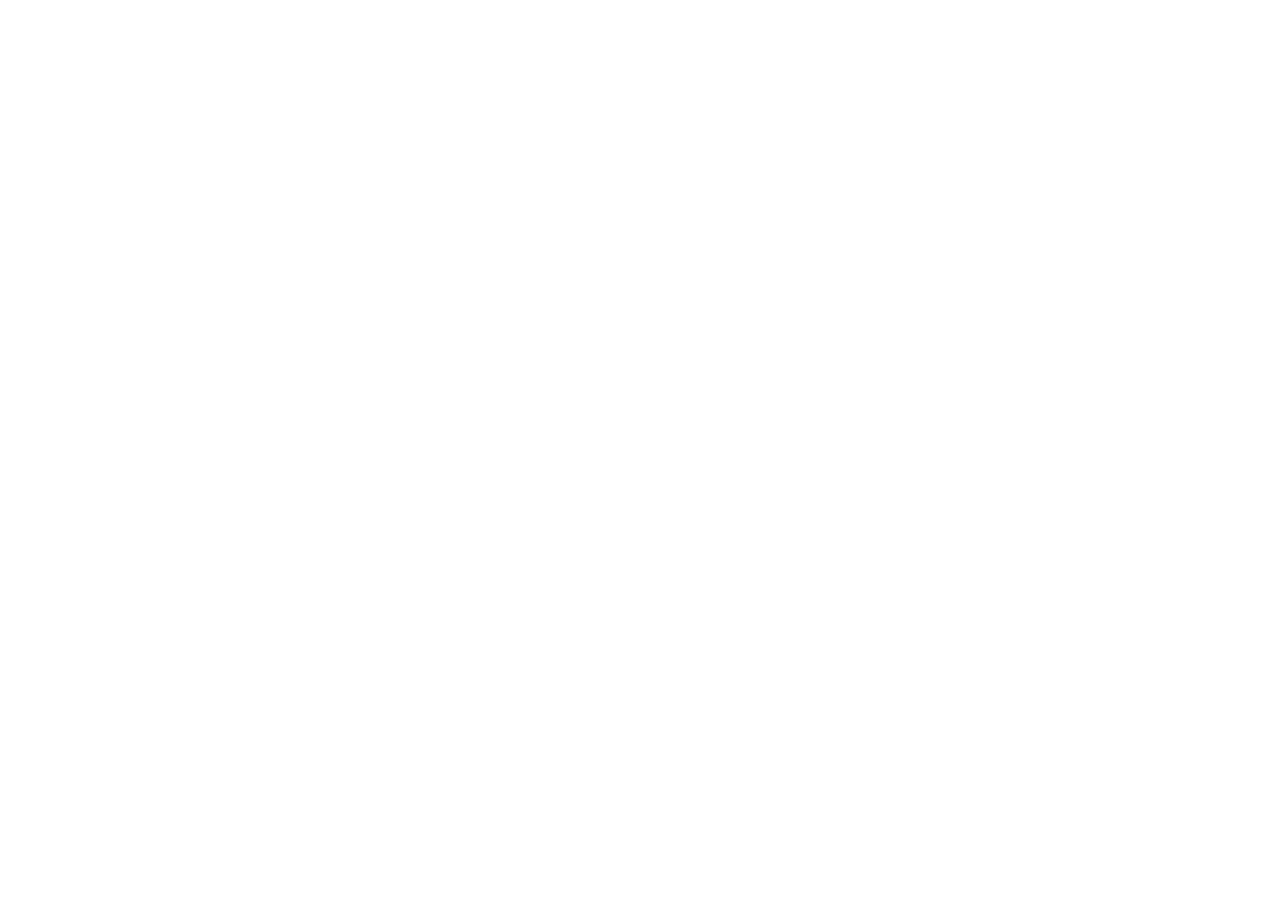
==== index.html @ c8160be0 "I just created git repository" ====
<!DOCTYPE html>
<html lang="en">
<head>
    <meta charset="UTF-8">
    <meta name="viewport" content="width=device-width, initial-scale=1.0">
    <title>Document</title>
</head>
<body>
    

    <script src="main.js"></script>
</body>
</html>
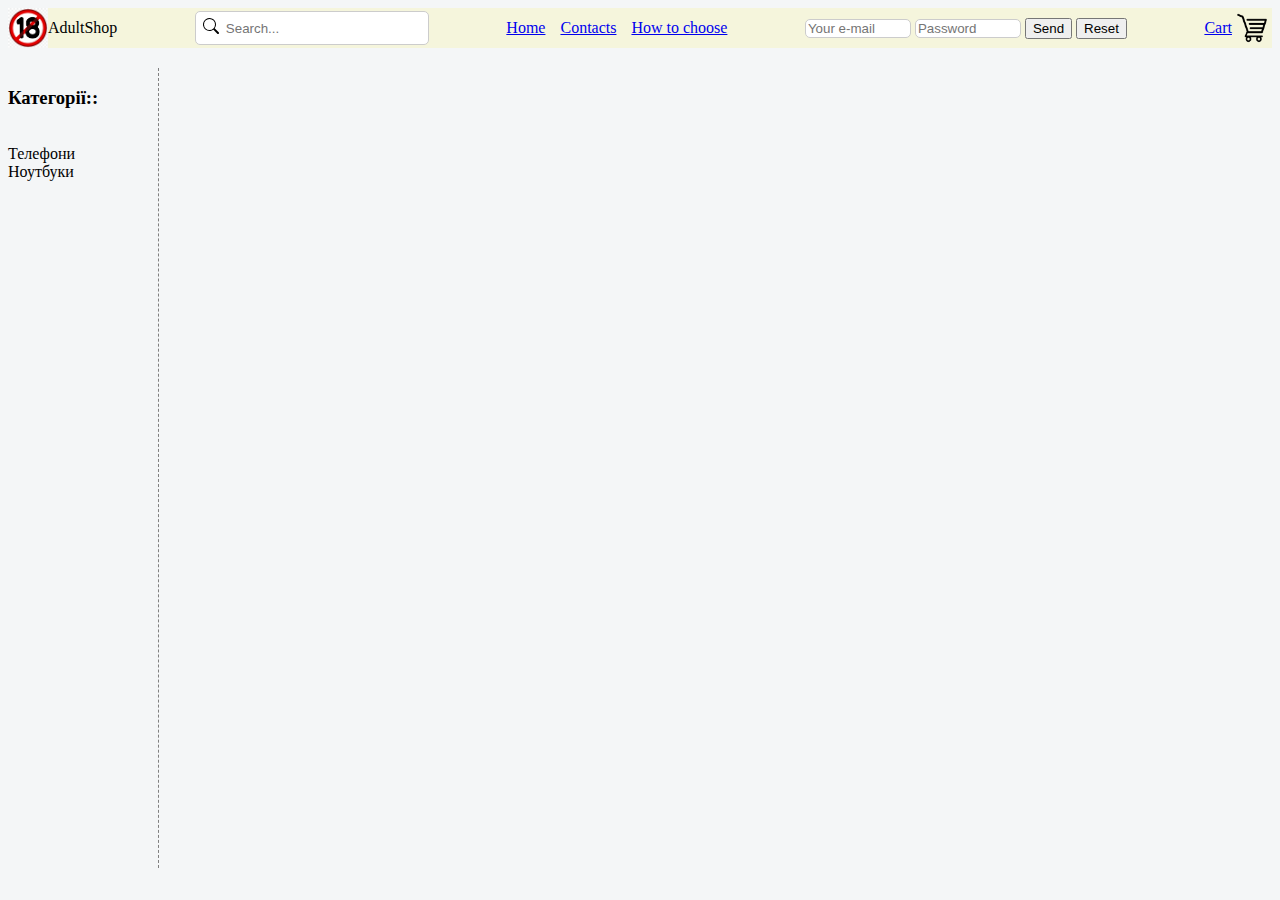
==== commit 03e84ce0: "Second attempt" ====
--- a/index.html
+++ b/index.html
@@ -3,11 +3,91 @@
 <head>
     <meta charset="UTF-8">
     <meta name="viewport" content="width=device-width, initial-scale=1.0">
-    <title>Document</title>
+    <link rel="stylesheet" href="styles/styles.css">
+    <link rel="stylesheet" href="styles/styles_slider.css">
+    <title>WebShop</title>
 </head>
 <body>
+    <div class="notification hidden"></div>
+
+    <header>
+        <div class="logo">
+        <img src="./img/icons/logo.png" alt="">
+        <div>AdultShop</div>
+    </div>
+    <div class="input-container">
+        <input type="text" placeholder="Search...">
+        <span class="icon"><svg xmlns="http://www.w3.org/2000/svg" width="16" height="16" fill="black" class="bi bi-search" viewBox="0 0 16 16">
+            <path d="M11.742 10.344a6.5 6.5 0 1 0-1.397 1.398h-.001c.03.04.062.078.098.115l3.85 3.85a1 1 0 0 0 1.415-1.414l-3.85-3.85a1.007 1.007 0 0 0-.115-.099zM12 6.5a5.5 5.5 0 1 1-11 0 5.5 5.5 0 0 1 11 0z"/>
+          </svg></span>
+    </div>
+    <div class="header_list">
+        <div class="home"><a href="#">Home</a></div>
+        <div class="Contacts"><a href="#">Contacts</a></div>
+        <div class="articles"><a href="#">How to choose</a></div>
+    </div>
+
+  
+        <div class="login_form">
+            <form action="reg">
+                <input type="email" placeholder="Your e-mail">
+                <input type="password" placeholder="Password">
+                <button type="submit">Send</button>
+                <button type="reset">Reset</button>
+            </form>
+        </div>
+        <div class="another_header_block">
+            <div class="cart"><a href="#">Cart</a></div>
+            <img src="./img/icons/pngwing.com.png" alt="">
+        </div>
+
+    </header>
+    <div class="main">
+        <div class="categories">
+            
+        </div>
+        <div class="products"></div>
+        <div class="product_info">
+            <div class="order_form hidden">
+                <form name="order">
+                    <div>
+                        <input type="text" name="name" placeholder="Your name">
+                    </div>
+                    <div>
+                        <input type="number" name="amount" placeholder="Amount" >
+                        <span id="calculation"></span>
+                    </div>
+                    <div>
+                        <input type="text" name="phone" placeholder="Phone number">
+                    </div>
+                    <select name="city">
+                        <option value="-1">Select your city</option>
+                        <option value="KOZ">Koziatyn</option>
+                        <option value="IRP">Irpin</option>
+                        <option value="BCH">Bucha</option>
+                        <option value="HSTML">Hostomel</option>
+                        <option value="KY">Kyiv</option>
+                        <option value="ROM">Romanivka</option>
+                        <option value="KRK">Kriukivshchyna</option>
+                        <option value="VSHN">Vyshneve</option>
+                    </select>
+                    <div> <!--Add NP adress --> </div>
+                    <div>
+                        <button type="button" id="finish_order">Order now</button>
+                    </div>
+                </form>
+            </div>
+        </div>
+    </div>
+
+   
+
+   
+
     
+    <script src="JS/shopdata.js"></script>
+    <script src="JS/slider.js"></script>
+    <script src="JS/app.js"></script>
 
-    <script src="main.js"></script>
 </body>
 </html>--- a/styles/styles.css
+++ b/styles/styles.css
@@ -0,0 +1,153 @@
+body {
+    background-color: rgba(163, 177, 189, 0.116);
+}
+
+.main {
+    display: grid;
+    grid-template-columns: 150px 0.8fr;
+    grid-template-rows: 200px 1fr;
+    grid-template-areas: 
+    "categories product_info"
+    "products  product_info"
+    ;
+    margin-top: 20px;
+    row-gap: 20px;
+}
+
+.order_form {
+    grid-area: order_form;
+    display: flex;
+    flex-direction: column;
+    gap: 5px;
+}
+
+.notification {
+    background-color: greenyellow;
+    font-weight: bold;
+    width: 500px;
+    height: 30px;
+    padding: 20px 0;
+    position: absolute;
+    z-index: 3;
+    border-radius: 20px;
+    top: 50px;
+    left: 50%;
+    transform: translate(-50%, -50%);
+    text-align: center;
+}
+
+.hidden {
+    display: none;
+}
+
+.buybtn {
+    grid-area: buebtn;
+    width: 50%;
+    max-height: 50px;
+    justify-self: center;
+}
+
+.product_info {
+    display: grid;
+    grid-area: product_info;
+    row-gap: 15px;
+    grid-template-columns: 0.3fr 0.5f ;
+     grid-template-rows: 50px 50px ;
+    grid-template-areas:
+    "product_name product_slider "
+    "product_price product_slider"
+    "product_description product_slider"
+    "buebtn product_slider"
+    "order_form product_slider"
+    "order_form product_slider"
+    ;
+    min-height: 800px;
+    gap: 10px;
+    border-left: 1px dashed gray;
+    padding-left: 20px;
+}
+
+
+
+.categories {
+    grid-area: categories;
+}
+
+.products {
+    grid-area: products;
+}
+
+.product_name {
+    grid-area: product_name;
+    justify-self: center;
+}
+
+.product_price {
+    grid-area: product_price;
+
+}
+
+.product_description {
+    grid-area: product_description;
+}
+
+header {
+    display: flex;
+    background-color: beige;
+    height: 40px;
+    justify-content: space-between;
+    align-items: center;
+}
+
+.logo{
+    display: flex;
+    align-items: center;
+}
+
+.logo img, .another_header_block img  {
+    width: 40px;
+    height: 40px;
+}
+
+.header_list {
+    display: flex;
+    gap: 15px;
+}
+
+.login_form input {
+    width: 100px;
+}
+
+.another_header_block  {
+    display: flex;
+    align-items: center;
+}
+
+.input-container {
+    position: relative;
+    display: inline-block;
+}
+
+.input-container input {
+    padding-left: 30px; 
+    width: 200px;
+    height: 30px;
+}
+
+.input-container .icon {
+    position: absolute;
+    left: 8px;
+    top: 50%;
+    transform: translateY(-50%);
+    pointer-events: none; 
+    color: gray;
+}
+
+input {
+    border-radius: 5px;
+    border: 1px solid #ccc;
+}
+
+.startpage {
+  background-color: blue;
+}--- a/styles/styles_slider.css
+++ b/styles/styles_slider.css
@@ -0,0 +1,87 @@
+.slider {
+    width: 500px;
+    display: flex;
+    
+    flex-direction: column;
+    gap: 0.5rem;
+    margin: 0 auto;
+    /* border: 1px solid gray; */
+    grid-area: product_slider;
+    
+}
+
+.slides{
+    max-width: 500px;
+    height: 600px;
+    border-radius: 20px;
+    position: relative;
+    overflow: hidden;
+}
+
+.slide{
+    position: absolute;
+    top: 0;
+    left: 0;
+    width: 100%;
+    opacity: 0;
+    transition: opacity 0.5s ease-in-out;
+    border-radius: 20px;
+}
+
+.slide.active{
+    opacity: 1;
+    transform: scale(1);
+}
+
+.slide img {
+    width: 100%;
+}
+
+.controls{
+    
+   display: flex;
+   justify-content: space-between;
+   gap: 5px;
+}
+
+.controls button {
+    background-color: beige;
+    border-radius: 20%;
+    border: 1px solid gray;
+    width: 100px;
+}
+
+.controls button:hover {
+    background-color:rgb(195, 252, 252);
+}
+
+
+.indicators{
+    display: flex;
+    justify-content: flex-start;
+    gap: 2px;
+    overflow-x: auto;
+    max-width: 258px;
+    white-space: nowrap; 
+    scroll-behavior: smooth;
+}
+.indicators::-webkit-scrollbar {
+    height: 5px;
+}
+
+.indicators::-webkit-scrollbar-thumb {
+    background-color: rgb(170, 157, 157);
+    border-radius: 5px;
+}
+
+.indicator img {
+    width: 50px;
+    height: 50px;
+    background-color: lightgreen;
+    border-radius: 90%;
+    cursor: pointer;
+}
+
+.indicator.active {
+    background-color: rgb(177, 126, 59);
+}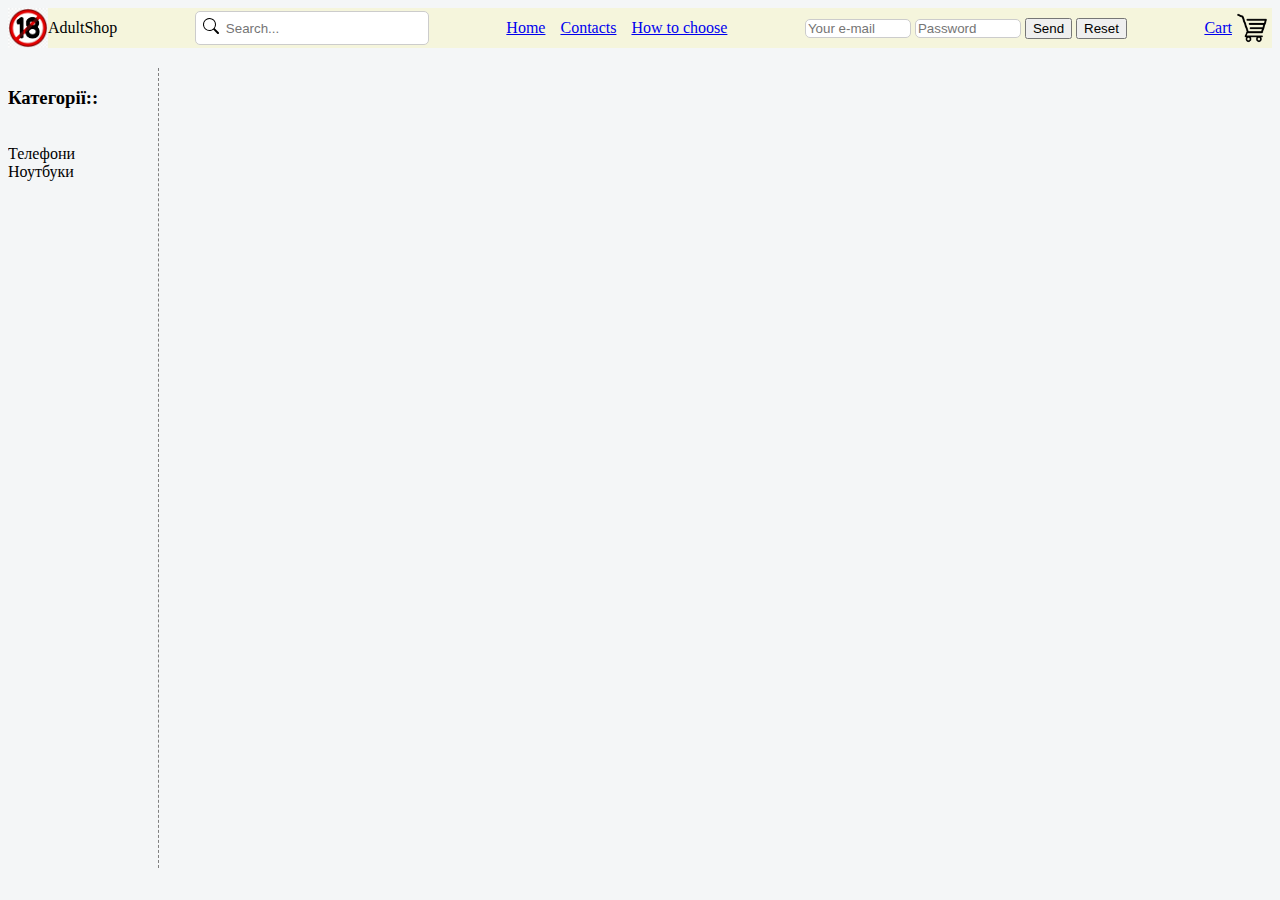
==== commit 962d1859: "add validator for order form" ====
--- a/index.html
+++ b/index.html
@@ -1,93 +1,93 @@
-<!DOCTYPE html>
-<html lang="en">
-<head>
-    <meta charset="UTF-8">
-    <meta name="viewport" content="width=device-width, initial-scale=1.0">
-    <link rel="stylesheet" href="styles/styles.css">
-    <link rel="stylesheet" href="styles/styles_slider.css">
-    <title>WebShop</title>
-</head>
-<body>
-    <div class="notification hidden"></div>
-
-    <header>
-        <div class="logo">
-        <img src="./img/icons/logo.png" alt="">
-        <div>AdultShop</div>
-    </div>
-    <div class="input-container">
-        <input type="text" placeholder="Search...">
-        <span class="icon"><svg xmlns="http://www.w3.org/2000/svg" width="16" height="16" fill="black" class="bi bi-search" viewBox="0 0 16 16">
-            <path d="M11.742 10.344a6.5 6.5 0 1 0-1.397 1.398h-.001c.03.04.062.078.098.115l3.85 3.85a1 1 0 0 0 1.415-1.414l-3.85-3.85a1.007 1.007 0 0 0-.115-.099zM12 6.5a5.5 5.5 0 1 1-11 0 5.5 5.5 0 0 1 11 0z"/>
-          </svg></span>
-    </div>
-    <div class="header_list">
-        <div class="home"><a href="#">Home</a></div>
-        <div class="Contacts"><a href="#">Contacts</a></div>
-        <div class="articles"><a href="#">How to choose</a></div>
-    </div>
-
-  
-        <div class="login_form">
-            <form action="reg">
-                <input type="email" placeholder="Your e-mail">
-                <input type="password" placeholder="Password">
-                <button type="submit">Send</button>
-                <button type="reset">Reset</button>
-            </form>
-        </div>
-        <div class="another_header_block">
-            <div class="cart"><a href="#">Cart</a></div>
-            <img src="./img/icons/pngwing.com.png" alt="">
-        </div>
-
-    </header>
-    <div class="main">
-        <div class="categories">
-            
-        </div>
-        <div class="products"></div>
-        <div class="product_info">
-            <div class="order_form hidden">
-                <form name="order">
-                    <div>
-                        <input type="text" name="name" placeholder="Your name">
-                    </div>
-                    <div>
-                        <input type="number" name="amount" placeholder="Amount" >
-                        <span id="calculation"></span>
-                    </div>
-                    <div>
-                        <input type="text" name="phone" placeholder="Phone number">
-                    </div>
-                    <select name="city">
-                        <option value="-1">Select your city</option>
-                        <option value="KOZ">Koziatyn</option>
-                        <option value="IRP">Irpin</option>
-                        <option value="BCH">Bucha</option>
-                        <option value="HSTML">Hostomel</option>
-                        <option value="KY">Kyiv</option>
-                        <option value="ROM">Romanivka</option>
-                        <option value="KRK">Kriukivshchyna</option>
-                        <option value="VSHN">Vyshneve</option>
-                    </select>
-                    <div> <!--Add NP adress --> </div>
-                    <div>
-                        <button type="button" id="finish_order">Order now</button>
-                    </div>
-                </form>
-            </div>
-        </div>
-    </div>
-
-   
-
-   
-
-    
-    <script src="JS/shopdata.js"></script>
-    <script src="JS/slider.js"></script>
-    <script src="JS/app.js"></script>
-
-</body>
+<!DOCTYPE html>
+<html lang="en">
+<head>
+    <meta charset="UTF-8">
+    <meta name="viewport" content="width=device-width, initial-scale=1.0">
+    <link rel="stylesheet" href="styles/styles.css">
+    <link rel="stylesheet" href="styles/styles_slider.css">
+    <title>WebShop</title>
+</head>
+<body>
+    <div class="notification hidden"></div>
+
+    <header>
+        <div class="logo">
+        <img src="./img/icons/logo.png" alt="">
+        <div>AdultShop</div>
+    </div>
+    <div class="input-container">
+        <input type="text" placeholder="Search...">
+        <span class="icon"><svg xmlns="http://www.w3.org/2000/svg" width="16" height="16" fill="black" class="bi bi-search" viewBox="0 0 16 16">
+            <path d="M11.742 10.344a6.5 6.5 0 1 0-1.397 1.398h-.001c.03.04.062.078.098.115l3.85 3.85a1 1 0 0 0 1.415-1.414l-3.85-3.85a1.007 1.007 0 0 0-.115-.099zM12 6.5a5.5 5.5 0 1 1-11 0 5.5 5.5 0 0 1 11 0z"/>
+          </svg></span>
+    </div>
+    <div class="header_list">
+        <div class="home"><a href="#">Home</a></div>
+        <div class="Contacts"><a href="#">Contacts</a></div>
+        <div class="articles"><a href="#">How to choose</a></div>
+    </div>
+
+  
+        <div class="login_form">
+            <form action="reg">
+                <input type="email" placeholder="Your e-mail">
+                <input type="password" placeholder="Password">
+                <button type="submit">Send</button>
+                <button type="reset">Reset</button>
+            </form>
+        </div>
+        <div class="another_header_block">
+            <div class="cart"><a href="#">Cart</a></div>
+            <img src="./img/icons/pngwing.com.png" alt="">
+        </div>
+
+    </header>
+    <div class="main">
+        <div class="categories">
+            
+        </div>
+        <div class="products"></div>
+        <div class="product_info">
+            <div class="order_form hidden">
+                <form name="order" class="order">
+                    <div>
+                        <input type="text" name="name" placeholder="Your name">
+                    </div>
+                    <div>
+                        <input type="number" name="amount" placeholder="Amount" >
+                        <span id="calculation"></span>
+                    </div>
+                    <div>
+                        <input type="text" name="phone" placeholder="Phone number">
+                    </div>
+                    <select name="city">
+                        <option value="-1">Select your city</option>
+                        <option value="KOZ">Koziatyn</option>
+                        <option value="IRP">Irpin</option>
+                        <option value="BCH">Bucha</option>
+                        <option value="HSTML">Hostomel</option>
+                        <option value="KY">Kyiv</option>
+                        <option value="ROM">Romanivka</option>
+                        <option value="KRK">Kriukivshchyna</option>
+                        <option value="VSHN">Vyshneve</option>
+                    </select>
+                    <div> <!--Add NP adress --> </div>
+                    <div>
+                        <button type="button" id="finish_order">Order now</button>
+                    </div>
+                </form>
+            </div>
+        </div>
+    </div>
+
+   
+
+   
+
+    
+    <script src="JS/shopdata.js"></script>
+    <script src="JS/slider.js"></script>
+    <script src="JS/app.js"></script>
+
+</body>
 </html>